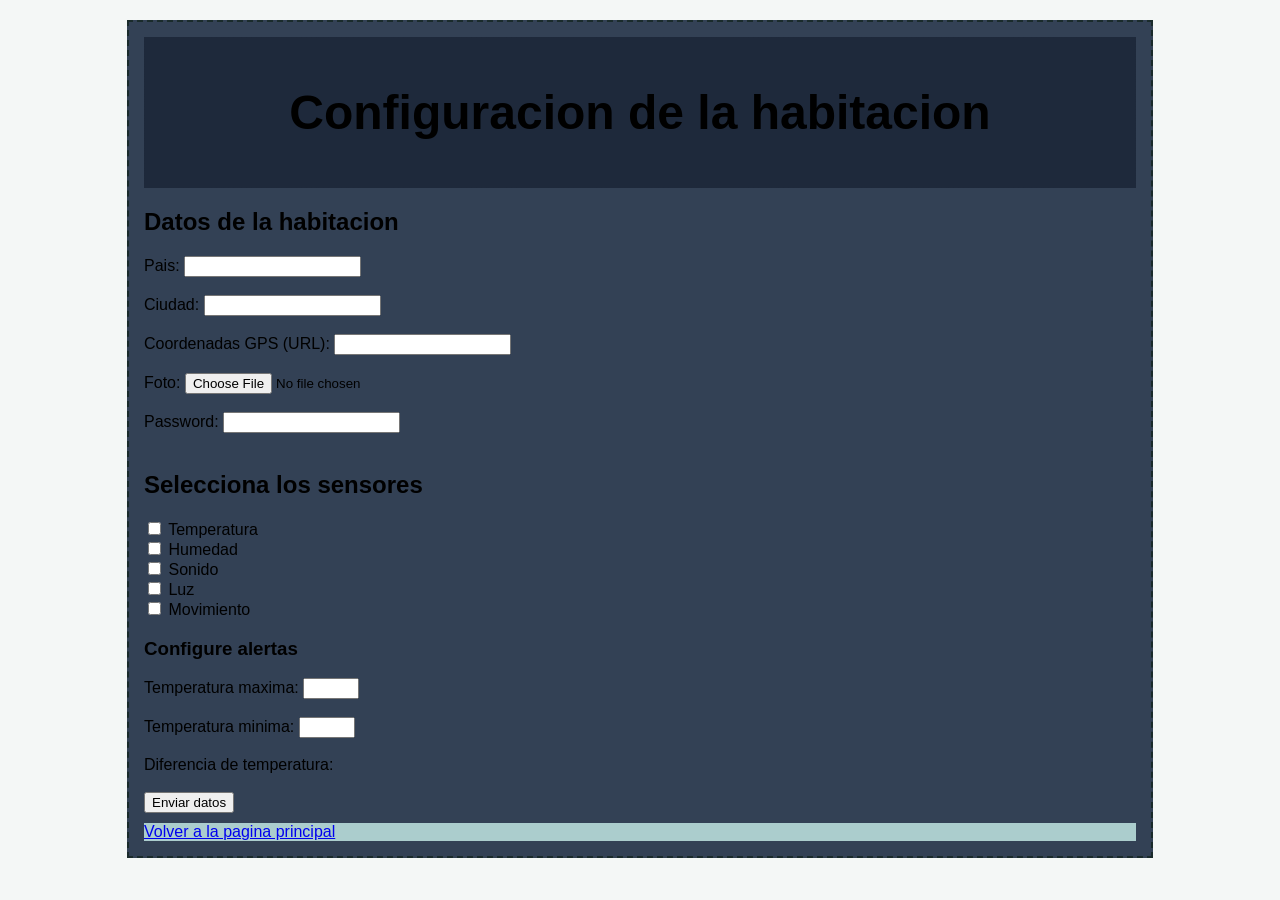
==== config.html @ c6aa9e57 "Incorporado HTML del proyecto, añadido datos.js y corregidos enlaces a index.html" ====
<!DOCTYPE html>
<html lang="es">
<head>
    <meta charset="UTF-8">
    <title>Configuracion - Smart Room</title>
    <link rel="stylesheet" type="text/css" href="css/iroom.css">
</head>
<body>
    <main id="contenedor">
        <header id="titulo">
            <h1>Configuracion de la habitacion</h1>
        </header>
        <form action="datos.js" method="POST">
            <div id="datos_estacion">
                <h2>Datos de la habitacion</h2>
                <label for="pais">Pais:</label>
                <input type="text" id="pais" name="pais" list="lista_paises">
                <datalist id="lista_paises">
                    <option value="Alemania"></option>
                    <option value="Bulgaria"></option>
                    <option value="Croacia"></option>
                    <option value="Dinamarca"></option>
                    <option value="Espana"></option>
                    <option value="Francia"></option>
                    <option value="Grecia"></option>
                    <option value="Hungria"></option>
                    <option value="Italia"></option>
                    <option value="Lituania"></option>
                    <option value="Moldavia"></option>
                    <option value="Noruega"></option>
                    <option value="Portugal"></option>
                    <option value="Rusia"></option>
                    <option value="Suiza"></option>
                    <option value="Turquia"></option>
                    <option value="Ucrania"></option>
                    <option value="Vaticano"></option>
                </datalist>
                <br><br>

                <label for="ciudad">Ciudad:</label>
                <input type="text" id="ciudad" name="ciudad"><br><br>

                <label for="mapa_url">Coordenadas GPS (URL):</label>
                <input type="url" id="mapa_url" name="mapa_url"><br><br>

                <label for="foto_estacion">Foto:</label>
                <input type="file" id="foto_estacion" name="foto_estacion"><br><br>

                <label for="contrasena">Password:</label>
                <input type="password" id="contrasena" name="contrasena"><br><br>

            </div>

            <div id="sensores_config">
                <h2>Selecciona los sensores</h2>

                <input type="checkbox" id="sens_temp" name="sensor" value="temperatura">
                <label for="sens_temp">Temperatura</label><br>

                <input type="checkbox" id="sens_hum" name="sensor" value="humedad">
                <label for="sens_hum">Humedad</label><br>

                <input type="checkbox" id="sens_son" name="sensor" value="sonido">
                <label for="sens_son">Sonido</label><br>

                <input type="checkbox" id="sens_luz" name="sensor" value="luz">
                <label for="sens_luz">Luz</label><br>

                <input type="checkbox" id="sens_mov" name="sensor" value="movimiento">
                <label for="sens_mov">Movimiento</label><br>

                <h3>Configure alertas</h3>

                <label for="tmax">Temperatura maxima:</label>
                <input type="number" name="temp_max" id="tmax" min="-20" max="45" step="1"><br><br>
                
                <label for="tmin">Temperatura minima:</label>
                <input type="number" name="temp_min" id="tmin" min="-20" max="45" step="1"><br><br>

                <label for="dif_temp">Diferencia de temperatura:</label>
                <output id="dif_temp" name="diferencia_temp"></output><br><br>
             </div>
            <input type="submit" value="Enviar datos">
        </form>
        <footer id="pie">
            <a href="index.html">Volver a la pagina principal</a>
        </footer>
    </main>
    <script>
        const inputMax = document.getElementById("tmax");
        const inputMin = document.getElementById("tmin");
        const outputDif = document.getElementsByName("diferencia_temp")[0];

        function calcularYValidar() {
            let max = parseInt(inputMax.value);
            let min = parseInt(inputMin.value);

            if (!isNaN(max) && !isNaN(min)) {
                if (max < min) {
                    inputMax.setCustomValidity("La Tº maxima debe ser mayor o igual a la minima.");
                    outputDif.value = "Error";
                } else {
                    inputMax.setCustomValidity("");
                    let diferencia = max - min;
                    outputDif.value = diferencia + " grados C";
                }
            } else {
                inputMax.setCustomValidity("");
            }
        }

        inputMax.addEventListener("input", calcularYValidar);
        inputMin.addEventListener("input", calcularYValidar);
    </script>
<script src="datos.js"></script>
</body>
</html>
---- css/iroom.css ----
body{
    font-family: Arial, sans-serif;
    background-color: #F4F7F6;
    margin: 0;
    padding: 20px;
}

#contenedor{
    background-color: #334155;
    width: 80%;
    margin: auto;
    border: 2px dashed #1A2B2B;
    padding: 15px;
    overflow: hidden;
}

#titulo{
    border: 1px dashed #1E293B;
    margin-bottom: 10px;
    padding: 15px;
    text-align: center;
    background-color:#1E293B;
    font-size: 24px;
    font-weight: bold;
}

#menu{
    border: 1px dashed #1A2B2B;
    margin-bottom: 10px;
    padding: 15px;
    text-align: center;
    background-color: #3B6262;
}
#informacion{
    border: 1px dashed #1A2B2B;
    margin-bottom: 10px;
    padding: 15px;
    text-align: center;
    background-color: #3B6262;
}
#habitacion{
    float: left;
    width: 48%;
    border: 1px #2A4747;
    padding: 10px;
    box-sizing: border-box;
}
#sensores{
    float: right;
    width: 48%;
    border: 1px #2A4747;
    padding: 10px;
    box-sizing: border-box;
}
#pie{
    clear: both;
    background-color: #ABCDCD;
    margin-top: 10px;
}


#sensores table {
    width: 100%;
    border-collapse: collapse;
}

#sensores th, #sensores td {
    padding: 10px 20px;
    text-align: left;
}


.boton-menu {
    display: inline-block;
    border: 1px dashed #1A2B2B;
    padding: 10px 15px;
    margin: 5px;
    text-decoration: none;
    color: #333;
    background-color: #F4F7F6;
}

#menu {
    display: flex;
    justify-content: space-around;
    align-items: center;
}
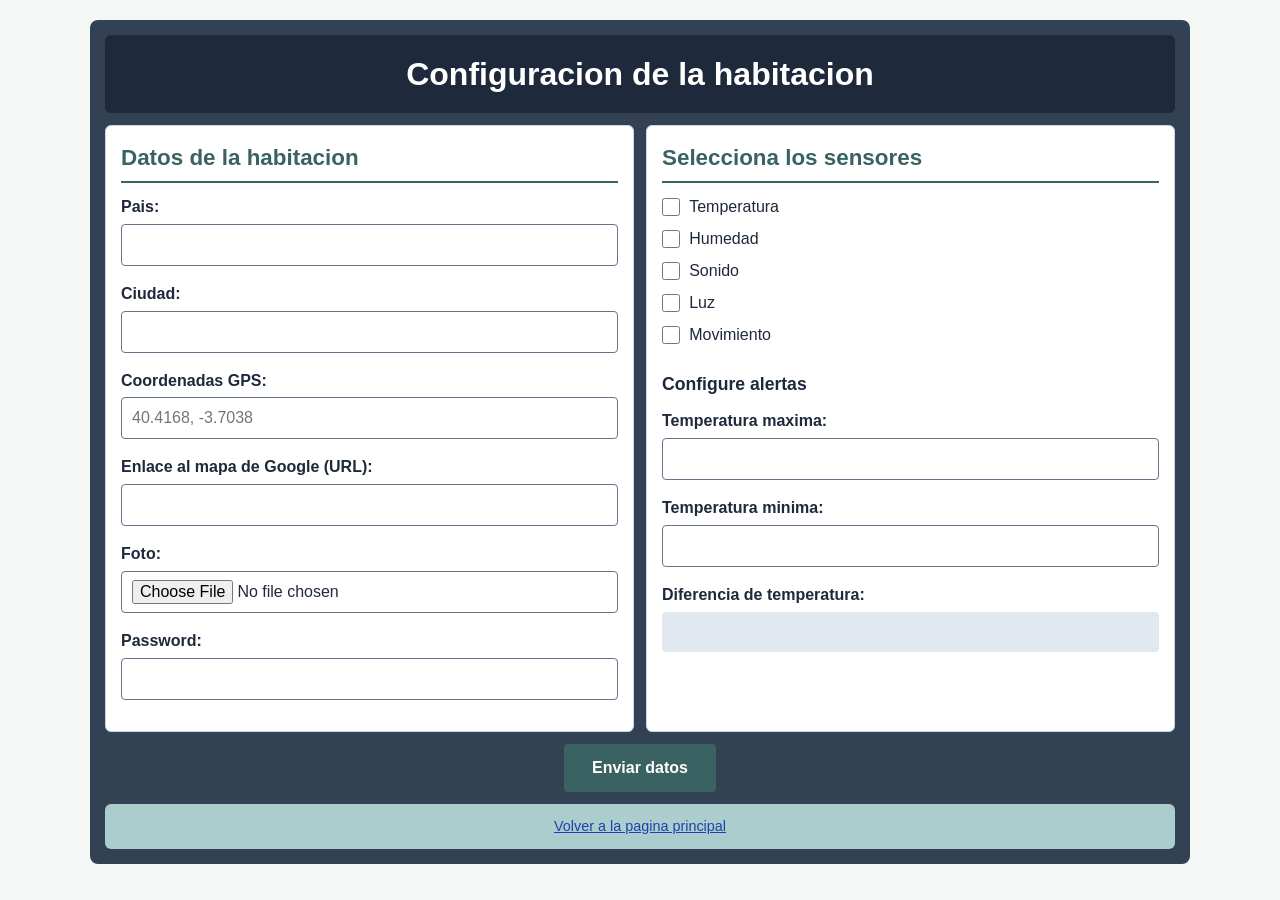
==== commit cf660c23: "Layout con flexbox, formulario de configuración y foto de la habitacion" ====
--- a/config.html
+++ b/config.html
@@ -2,6 +2,7 @@
 <html lang="es">
 <head>
     <meta charset="UTF-8">
+    <meta name="viewport" content="width=device-width, initial-scale=1">
     <title>Configuracion - Smart Room</title>
     <link rel="stylesheet" type="text/css" href="css/iroom.css">
 </head>
@@ -10,76 +11,103 @@
         <header id="titulo">
             <h1>Configuracion de la habitacion</h1>
         </header>
-        <form action="datos.js" method="POST">
+        <form action="datos.js" method="POST" onsubmit="procesarDatos(event)">
             <div id="datos_estacion">
                 <h2>Datos de la habitacion</h2>
-                <label for="pais">Pais:</label>
-                <input type="text" id="pais" name="pais" list="lista_paises">
-                <datalist id="lista_paises">
-                    <option value="Alemania"></option>
-                    <option value="Bulgaria"></option>
-                    <option value="Croacia"></option>
-                    <option value="Dinamarca"></option>
-                    <option value="Espana"></option>
-                    <option value="Francia"></option>
-                    <option value="Grecia"></option>
-                    <option value="Hungria"></option>
-                    <option value="Italia"></option>
-                    <option value="Lituania"></option>
-                    <option value="Moldavia"></option>
-                    <option value="Noruega"></option>
-                    <option value="Portugal"></option>
-                    <option value="Rusia"></option>
-                    <option value="Suiza"></option>
-                    <option value="Turquia"></option>
-                    <option value="Ucrania"></option>
-                    <option value="Vaticano"></option>
-                </datalist>
-                <br><br>
 
-                <label for="ciudad">Ciudad:</label>
-                <input type="text" id="ciudad" name="ciudad"><br><br>
+                <div class="campo">
+                    <label for="pais">Pais:</label>
+                    <input type="text" id="pais" name="pais" list="lista_paises">
+                    <datalist id="lista_paises">
+                        <option value="Alemania"></option>
+                        <option value="Bulgaria"></option>
+                        <option value="Croacia"></option>
+                        <option value="Dinamarca"></option>
+                        <option value="Espana"></option>
+                        <option value="Francia"></option>
+                        <option value="Grecia"></option>
+                        <option value="Hungria"></option>
+                        <option value="Italia"></option>
+                        <option value="Lituania"></option>
+                        <option value="Moldavia"></option>
+                        <option value="Noruega"></option>
+                        <option value="Portugal"></option>
+                        <option value="Rusia"></option>
+                        <option value="Suiza"></option>
+                        <option value="Turquia"></option>
+                        <option value="Ucrania"></option>
+                        <option value="Vaticano"></option>
+                    </datalist>
+                </div>
 
-                <label for="mapa_url">Coordenadas GPS (URL):</label>
-                <input type="url" id="mapa_url" name="mapa_url"><br><br>
+                <div class="campo">
+                    <label for="ciudad">Ciudad:</label>
+                    <input type="text" id="ciudad" name="ciudad">
+                </div>
 
-                <label for="foto_estacion">Foto:</label>
-                <input type="file" id="foto_estacion" name="foto_estacion"><br><br>
+                <div class="campo">
+                    <label for="gps">Coordenadas GPS:</label>
+                    <input type="text" id="gps" name="gps" placeholder="40.4168, -3.7038">
+                </div>
 
-                <label for="contrasena">Password:</label>
-                <input type="password" id="contrasena" name="contrasena"><br><br>
+                <div class="campo">
+                    <label for="mapa_url">Enlace al mapa de Google (URL):</label>
+                    <input type="url" id="mapa_url" name="mapa_url">
+                </div>
 
+                <div class="campo">
+                    <label for="foto_estacion">Foto:</label>
+                    <input type="file" id="foto_estacion" name="foto_estacion">
+                </div>
+
+                <div class="campo">
+                    <label for="contrasena">Password:</label>
+                    <input type="password" id="contrasena" name="contrasena">
+                </div>
             </div>
 
             <div id="sensores_config">
                 <h2>Selecciona los sensores</h2>
 
-                <input type="checkbox" id="sens_temp" name="sensor" value="temperatura">
-                <label for="sens_temp">Temperatura</label><br>
-
-                <input type="checkbox" id="sens_hum" name="sensor" value="humedad">
-                <label for="sens_hum">Humedad</label><br>
-
-                <input type="checkbox" id="sens_son" name="sensor" value="sonido">
-                <label for="sens_son">Sonido</label><br>
-
-                <input type="checkbox" id="sens_luz" name="sensor" value="luz">
-                <label for="sens_luz">Luz</label><br>
-
-                <input type="checkbox" id="sens_mov" name="sensor" value="movimiento">
-                <label for="sens_mov">Movimiento</label><br>
+                <div class="opcion">
+                    <input type="checkbox" id="sens_temp" name="sensor" value="temperatura">
+                    <label for="sens_temp">Temperatura</label>
+                </div>
+                <div class="opcion">
+                    <input type="checkbox" id="sens_hum" name="sensor" value="humedad">
+                    <label for="sens_hum">Humedad</label>
+                </div>
+                <div class="opcion">
+                    <input type="checkbox" id="sens_son" name="sensor" value="sonido">
+                    <label for="sens_son">Sonido</label>
+                </div>
+                <div class="opcion">
+                    <input type="checkbox" id="sens_luz" name="sensor" value="luz">
+                    <label for="sens_luz">Luz</label>
+                </div>
+                <div class="opcion">
+                    <input type="checkbox" id="sens_mov" name="sensor" value="movimiento">
+                    <label for="sens_mov">Movimiento</label>
+                </div>
 
                 <h3>Configure alertas</h3>
 
-                <label for="tmax">Temperatura maxima:</label>
-                <input type="number" name="temp_max" id="tmax" min="-20" max="45" step="1"><br><br>
-                
-                <label for="tmin">Temperatura minima:</label>
-                <input type="number" name="temp_min" id="tmin" min="-20" max="45" step="1"><br><br>
+                <div class="campo">
+                    <label for="tmax">Temperatura maxima:</label>
+                    <input type="number" name="temp_max" id="tmax" min="-20" max="45" step="1">
+                </div>
 
-                <label for="dif_temp">Diferencia de temperatura:</label>
-                <output id="dif_temp" name="diferencia_temp"></output><br><br>
-             </div>
+                <div class="campo">
+                    <label for="tmin">Temperatura minima:</label>
+                    <input type="number" name="temp_min" id="tmin" min="-20" max="45" step="1">
+                </div>
+
+                <div class="campo">
+                    <label for="dif_temp">Diferencia de temperatura:</label>
+                    <output id="dif_temp" name="diferencia_temp"></output>
+                </div>
+            </div>
+
             <input type="submit" value="Enviar datos">
         </form>
         <footer id="pie">
--- a/css/iroom.css
+++ b/css/iroom.css
@@ -1,88 +1,364 @@
-body{
-    font-family: Arial, sans-serif;
-    background-color: #F4F7F6;
-    margin: 0;
-    padding: 20px;
-}
-
-#contenedor{
-    background-color: #334155;
-    width: 80%;
-    margin: auto;
-    border: 2px dashed #1A2B2B;
-    padding: 15px;
-    overflow: hidden;
-}
-
-#titulo{
-    border: 1px dashed #1E293B;
-    margin-bottom: 10px;
-    padding: 15px;
-    text-align: center;
-    background-color:#1E293B;
-    font-size: 24px;
-    font-weight: bold;
-}
-
-#menu{
-    border: 1px dashed #1A2B2B;
-    margin-bottom: 10px;
-    padding: 15px;
-    text-align: center;
-    background-color: #3B6262;
-}
-#informacion{
-    border: 1px dashed #1A2B2B;
-    margin-bottom: 10px;
-    padding: 15px;
-    text-align: center;
-    background-color: #3B6262;
-}
-#habitacion{
-    float: left;
-    width: 48%;
-    border: 1px #2A4747;
+/* =========================================================
+   iroom.css - Hoja de estilos de Smart Room (P1 HTML/CSS)
+   La usan index.html, config.html y minombre.html
+   Se mantiene la paleta de colores original del proyecto.
+   ========================================================= */
+
+
+/* ---------- 1. Variables de color ----------
+   Los colores se definen una sola vez aqui y se usan con var(...).
+   Si quieres cambiar un color, lo cambias en este bloque y se
+   actualiza en toda la web. */
+:root {
+  --fondo-pagina: #F4F7F6;   /* fondo general de la pagina */
+  --marco:        #334155;   /* marco oscuro que rodea todo */
+  --titulo:       #1E293B;   /* cabecera y color de texto principal */
+  --barra:        #3B6262;   /* menu, informacion, subtitulos y boton */
+  --pie:          #ABCDCD;   /* pie de pagina */
+  --tarjeta:      #FFFFFF;   /* fondo de las zonas de contenido */
+  --texto:        #1E293B;   /* texto normal */
+  --texto-claro:  #FFFFFF;   /* texto sobre fondos oscuros */
+  --enlace:       #1E40AF;   /* enlaces (buen contraste en fondo claro) */
+  --borde:        #CBD5E1;   /* lineas finas */
+  --borde-campo:  #64748B;   /* borde de los campos del formulario */
+  --error:        #B91C1C;   /* campos con un valor no valido */
+  --foco:         #FFD54A;   /* anillo de foco al navegar con teclado */
+}
+
+
+/* ---------- 2. Reglas generales ---------- */
+
+/* Con border-box, el padding y el borde NO hacen crecer el ancho
+   de un elemento: es mucho mas facil calcular tamanos. */
+*, *::before, *::after {
+  box-sizing: border-box;
+}
+
+body {
+  font-family: Arial, Helvetica, sans-serif;
+  font-size: 1rem;          /* 1rem = tamano base del navegador (16px) */
+  line-height: 1.5;
+  color: var(--texto);
+  background-color: var(--fondo-pagina);
+  margin: 0;
+  padding: 20px;
+}
+
+/* Jerarquia de textos: tamano (font-size), grosor (font-weight)
+   y color distinguen titulo, subtitulos y texto normal. */
+h1 {
+  font-size: 2rem;
+  font-weight: 700;
+  margin: 0;
+}
+
+h2 {
+  font-size: 1.4rem;
+  font-weight: 600;
+  color: var(--barra);
+  margin: 0 0 0.75rem;
+  padding-bottom: 0.4rem;
+  border-bottom: 2px solid var(--barra);
+}
+
+h3 {
+  font-size: 1.1rem;
+  font-weight: 600;
+  margin: 1.5rem 0 0.75rem;
+}
+
+a {
+  color: var(--enlace);
+}
+
+a:hover {
+  text-decoration-thickness: 2px;
+}
+
+ul {
+  margin: 0.75rem 0;
+  padding-left: 1.4rem;
+}
+
+img {
+  display: block;
+  max-width: 100%;          /* la imagen nunca se sale de su caja */
+  height: auto;
+  margin-top: 1rem;
+  border-radius: 6px;
+}
+
+
+/* ---------- 3. Foco visible con el teclado ----------
+   Cuando alguien navega con la tecla Tab, el elemento activo
+   se rodea de un anillo amarillo con un borde oscuro interior,
+   para que se vea tanto sobre fondos claros como oscuros. */
+:focus-visible {
+  outline: 3px solid var(--foco);
+  outline-offset: 2px;
+  box-shadow: 0 0 0 2px var(--titulo);
+}
+
+
+/* ---------- 4. Estructura de la pagina (layout) ----------
+   #contenedor es una caja flexible (flexbox) que reparte sus zonas en filas:
+
+   - flex-wrap: wrap -> cuando una zona no cabe en la fila, pasa a la siguiente.
+   - titulo y pie ocupan el 100%: una fila entera cada uno.
+   - menu, informacion, habitacion y sensores ocupan el 45% cada uno,
+     asi que solo caben DOS por fila:
+         menu | informacion        habitacion | sensores
+   - "flex: 1 1 45%" son tres valores: crece (1), se encoge (1) y
+     mide 45% de partida. Al poder crecer, las dos zonas de una fila
+     se reparten el espacio que sobra y llegan hasta los bordes.
+   - Las zonas de una misma fila miden lo mismo de alto (es el
+     comportamiento por defecto de flexbox). */
+#contenedor {
+  display: flex;
+  flex-wrap: wrap;
+  gap: 12px;                /* separacion entre zonas */
+  width: 90%;
+  max-width: 1100px;
+  margin: 0 auto;
+  padding: 15px;
+  background-color: var(--marco);
+  border-radius: 8px;
+}
+
+#titulo,
+#pie {
+  flex: 0 0 100%;           /* no crece, no se encoge, ocupa toda la fila */
+}
+
+#menu,
+#informacion,
+#habitacion,
+#sensores {
+  flex: 1 1 45%;
+  min-width: 0;             /* permite que el contenido se ajuste sin desbordar */
+}
+
+/* Pantallas pequenas (menos de 700 px de ancho): una sola columna.
+   Si cada zona mide el 100%, solo cabe una por fila. */
+@media (max-width: 700px) {
+  body {
     padding: 10px;
-    box-sizing: border-box;
-}
-#sensores{
-    float: right;
-    width: 48%;
-    border: 1px #2A4747;
-    padding: 10px;
-    box-sizing: border-box;
-}
-#pie{
-    clear: both;
-    background-color: #ABCDCD;
-    margin-top: 10px;
-}
-
-
-#sensores table {
+  }
+
+  #contenedor {
     width: 100%;
-    border-collapse: collapse;
-}
-
-#sensores th, #sensores td {
-    padding: 10px 20px;
-    text-align: left;
-}
-
+  }
+
+  #menu,
+  #informacion,
+  #habitacion,
+  #sensores {
+    flex-basis: 100%;
+  }
+}
+
+
+/* ---------- 5. Cada zona de la pagina ---------- */
+
+/* Cabecera con el titulo */
+#titulo {
+  background-color: var(--titulo);
+  color: var(--texto-claro);
+  padding: 15px;
+  text-align: center;
+  border-radius: 6px;
+}
+
+/* Menu e informacion: dos barras del mismo color, una al lado de la otra */
+#menu,
+#informacion {
+  background-color: var(--barra);
+  color: var(--texto-claro);
+  padding: 15px;
+  border-radius: 6px;
+}
+
+#menu {
+  display: flex;
+  flex-wrap: wrap;          /* si los botones no caben, pasan a la linea siguiente */
+  align-items: center;
+  gap: 10px;
+}
+
+#informacion {
+  display: flex;
+  align-items: center;
+  justify-content: center;
+  text-align: center;
+  font-weight: 600;
+}
 
 .boton-menu {
-    display: inline-block;
-    border: 1px dashed #1A2B2B;
-    padding: 10px 15px;
-    margin: 5px;
-    text-decoration: none;
-    color: #333;
-    background-color: #F4F7F6;
-}
-
-#menu {
-    display: flex;
-    justify-content: space-around;
-    align-items: center;
-}
-
+  display: inline-block;
+  padding: 10px 15px;
+  background-color: var(--fondo-pagina);
+  color: var(--texto);
+  font-weight: 600;
+  text-decoration: none;
+  border: 1px solid var(--texto);
+  border-radius: 4px;
+}
+
+.boton-menu:hover {
+  background-color: var(--pie);
+}
+
+/* Zonas de contenido (fondo blanco): las dos de la pagina de inicio
+   y las dos del formulario de configuracion */
+#habitacion,
+#sensores,
+#datos_estacion,
+#sensores_config {
+  background-color: var(--tarjeta);
+  border: 1px solid var(--borde);
+  border-radius: 6px;
+  padding: 15px;
+}
+
+#sensores {
+  overflow-x: auto;         /* si la tabla es muy ancha, hace scroll dentro de su caja */
+}
+
+/* Tabla de sensores */
+table {
+  width: 100%;
+  border-collapse: collapse;
+}
+
+th,
+td {
+  padding: 10px 14px;
+  text-align: left;
+  border-bottom: 1px solid var(--borde);
+}
+
+th {
+  background-color: #E2E8F0;
+  font-weight: 700;
+}
+
+/* Pie de pagina */
+#pie {
+  background-color: var(--pie);
+  color: var(--texto);
+  padding: 12px;
+  text-align: center;
+  font-size: 0.9rem;
+  border-radius: 6px;
+}
+
+
+/* ---------- 6. Formularios (config.html y minombre.html) ---------- */
+
+/* El formulario ocupa una fila entera de #contenedor y por dentro
+   funciona igual que #contenedor: una caja flexible con filas.
+     datos de la habitacion | sensores y alertas
+     boton de enviar (solo, en su fila y centrado) */
+#contenedor > form {
+  flex: 0 0 100%;
+  display: flex;
+  flex-wrap: wrap;
+  justify-content: center;  /* centra lo que quede solo en una fila (el boton) */
+  gap: 12px;
+}
+
+#datos_estacion,
+#sensores_config {
+  flex: 1 1 45%;
+  min-width: 0;
+}
+
+/* Cada pareja etiqueta + campo va en un div.campo */
+.campo {
+  margin-bottom: 1rem;
+}
+
+/* Etiquetas: encima de su campo, en negrita */
+label {
+  display: block;
+  font-weight: 600;
+  margin-bottom: 0.3rem;
+}
+
+/* Campos de texto, URL, contrasena, numeros y archivo */
+input[type="text"],
+input[type="url"],
+input[type="password"],
+input[type="number"],
+input[type="file"] {
+  display: block;
+  width: 100%;
+  padding: 8px 10px;
+  font: inherit;            /* mismo tipo y tamano de letra que el resto */
+  color: var(--texto);
+  background-color: #FFFFFF;
+  border: 1px solid var(--borde-campo);
+  border-radius: 4px;
+}
+
+/* Si el valor no es valido (fuera de rango, URL mal escrita,
+   maxima menor que minima...), el campo se marca en rojo */
+input:invalid {
+  border-color: var(--error);
+  background-color: #FEF2F2;
+}
+
+/* Casillas de los sensores: casilla y texto en la misma linea */
+.opcion {
+  display: flex;
+  align-items: center;
+  gap: 0.6rem;
+  margin-bottom: 0.5rem;
+}
+
+.opcion input {
+  width: 1.1rem;
+  height: 1.1rem;
+  margin: 0;
+}
+
+.opcion label {
+  margin: 0;
+  font-weight: 400;
+}
+
+/* Resultado de la diferencia de temperatura */
+output {
+  display: block;
+  min-height: 2.5rem;
+  padding: 8px 10px;
+  background-color: #E2E8F0;
+  border-radius: 4px;
+  font-weight: 700;
+}
+
+/* Boton de enviar */
+input[type="submit"] {
+  flex: 0 0 auto;           /* mide lo que mide su texto, sin estirarse */
+  padding: 12px 28px;
+  font: inherit;
+  font-weight: 700;
+  color: var(--texto-claro);
+  background-color: var(--barra);
+  border: 0;
+  border-radius: 4px;
+  cursor: pointer;
+}
+
+input[type="submit"]:hover {
+  background-color: var(--titulo);
+}
+
+/* Pantallas pequenas: el formulario tambien pasa a una columna.
+   Va aqui, despues de las reglas del formulario, para que se aplique. */
+@media (max-width: 700px) {
+  #datos_estacion,
+  #sensores_config {
+    flex-basis: 100%;
+  }
+}
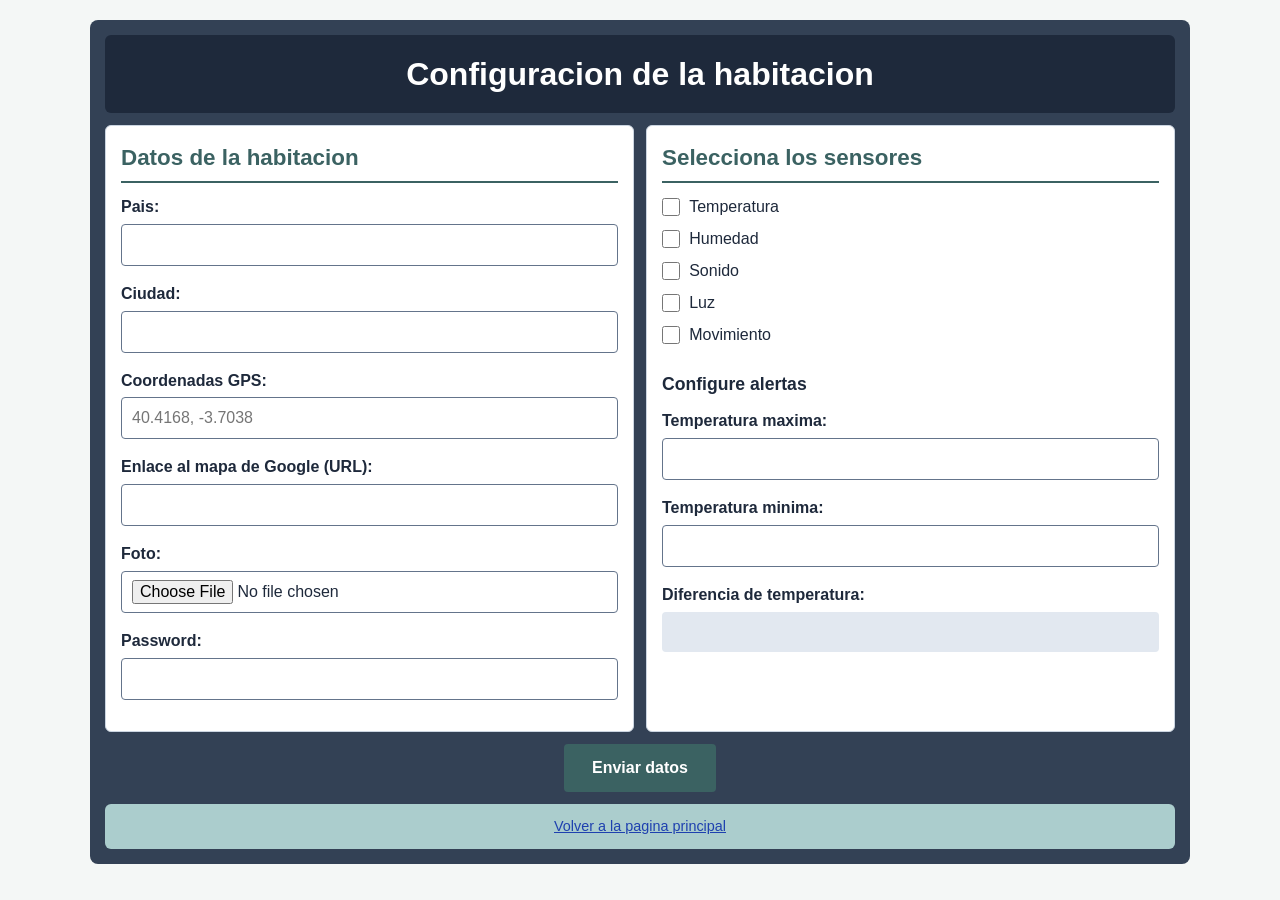
==== commit 42c6f52f: "Mensaje comprensible en las alertas de temperatura" ====
--- a/config.html
+++ b/config.html
@@ -123,17 +123,17 @@
             let max = parseInt(inputMax.value);
             let min = parseInt(inputMin.value);
 
-            if (!isNaN(max) && !isNaN(min)) {
-                if (max < min) {
-                    inputMax.setCustomValidity("La Tº maxima debe ser mayor o igual a la minima.");
-                    outputDif.value = "Error";
-                } else {
-                    inputMax.setCustomValidity("");
-                    let diferencia = max - min;
-                    outputDif.value = diferencia + " grados C";
-                }
+            inputMax.setCustomValidity("");
+
+            if (isNaN(max) || isNaN(min)) {
+                outputDif.value = "";
+            } else if (max < -20 || max > 45 || min < -20 || min > 45) {
+                outputDif.value = "Error: las temperaturas deben estar entre -20 y 45 grados C.";
+            } else if (max < min) {
+                inputMax.setCustomValidity("La Tº maxima debe ser mayor o igual a la minima.");
+                outputDif.value = "Error: la temperatura maxima debe ser mayor o igual que la minima.";
             } else {
-                inputMax.setCustomValidity("");
+                outputDif.value = (max - min) + " grados C";
             }
         }
 
--- a/css/iroom.css
+++ b/css/iroom.css
@@ -72,7 +72,7 @@
 }
 
 a:hover {
-  text-decoration-thickness: 2px;
+  color: var(--titulo);
 }
 
 ul {
@@ -82,8 +82,10 @@
 
 img {
   display: block;
-  max-width: 100%;          /* la imagen nunca se sale de su caja */
+  width: 100%;              /* ocupa el ancho de su caja, sin salirse */
   height: auto;
+  max-height: 360px;        /* y no crece mas de 360 px de alto */
+  object-fit: contain;      /* la foto se ve entera, sin deformarse ni recortarse */
   margin-top: 1rem;
   border-radius: 6px;
 }
@@ -208,12 +210,13 @@
   background-color: var(--pie);
 }
 
-/* Zonas de contenido (fondo blanco): las dos de la pagina de inicio
-   y las dos del formulario de configuracion */
+/* Zonas de contenido (fondo blanco): las dos de la pagina de inicio,
+   las dos del formulario de configuracion y la del formulario del nombre */
 #habitacion,
 #sensores,
 #datos_estacion,
-#sensores_config {
+#sensores_config,
+#datos_nombre {
   background-color: var(--tarjeta);
   border: 1px solid var(--borde);
   border-radius: 6px;
@@ -268,9 +271,16 @@
 }
 
 #datos_estacion,
-#sensores_config {
+#sensores_config,
+#datos_nombre {
   flex: 1 1 45%;
   min-width: 0;
+}
+
+/* En minombre.html solo hay una tarjeta: se limita su ancho y,
+   gracias al justify-content: center del formulario, queda centrada */
+#datos_nombre {
+  max-width: 520px;
 }
 
 /* Cada pareja etiqueta + campo va en un div.campo */
@@ -302,8 +312,11 @@
 }
 
 /* Si el valor no es valido (fuera de rango, URL mal escrita,
-   maxima menor que minima...), el campo se marca en rojo */
-input:invalid {
+   maxima menor que minima...), el campo se marca en rojo.
+   :not(:placeholder-shown) hace que solo ocurra cuando el campo tiene
+   algo escrito: asi un campo obligatorio vacio no sale en rojo nada mas
+   abrir la pagina. */
+input:invalid:not(:placeholder-shown) {
   border-color: var(--error);
   background-color: #FEF2F2;
 }
@@ -358,7 +371,8 @@
    Va aqui, despues de las reglas del formulario, para que se aplique. */
 @media (max-width: 700px) {
   #datos_estacion,
-  #sensores_config {
+  #sensores_config,
+  #datos_nombre {
     flex-basis: 100%;
   }
 }
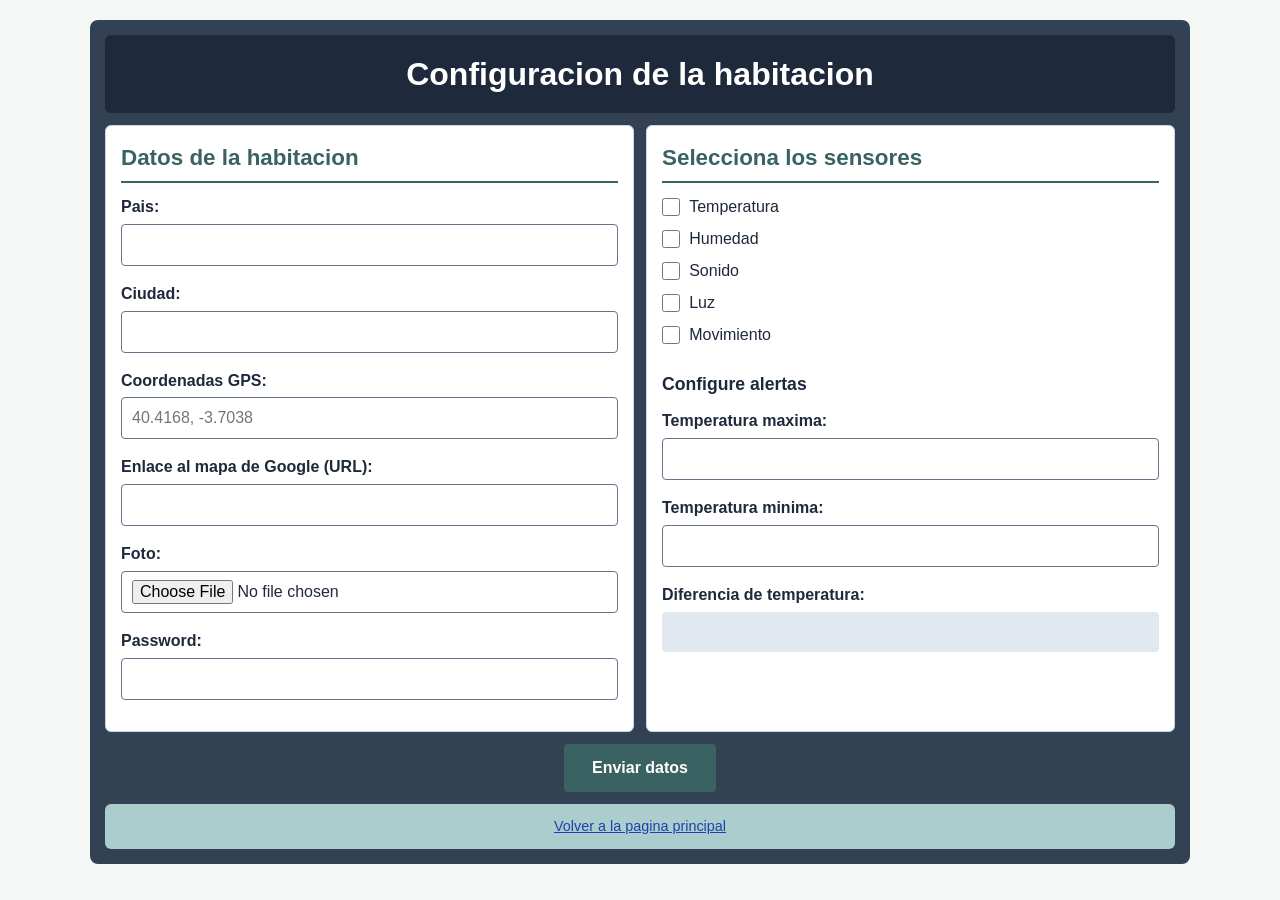
==== commit 885bfbfc: "Apartado 8, capturas y memoria actualizadas" ====
--- a/config.html
+++ b/config.html
@@ -4,9 +4,11 @@
     <meta charset="UTF-8">
     <meta name="viewport" content="width=device-width, initial-scale=1">
     <title>Configuracion - Smart Room</title>
+    <link rel="icon" type="image/svg+xml" href="images/favicon.svg">
     <link rel="stylesheet" type="text/css" href="css/iroom.css">
 </head>
 <body>
+    <a class="saltar" href="#datos_estacion">Saltar al formulario</a>
     <main id="contenedor">
         <header id="titulo">
             <h1>Configuracion de la habitacion</h1>
@@ -57,7 +59,8 @@
 
                 <div class="campo">
                     <label for="foto_estacion">Foto:</label>
-                    <input type="file" id="foto_estacion" name="foto_estacion">
+                    <input type="file" id="foto_estacion" name="foto_estacion" accept="image/*">
+                    <div id="vista_previa"></div>
                 </div>
 
                 <div class="campo">
@@ -139,6 +142,24 @@
 
         inputMax.addEventListener("input", calcularYValidar);
         inputMin.addEventListener("input", calcularYValidar);
+
+        // Vista previa de la foto elegida, antes de enviar el formulario
+        const inputFoto = document.getElementById("foto_estacion");
+        const zonaVista = document.getElementById("vista_previa");
+
+        inputFoto.addEventListener("change", function () {
+            zonaVista.innerHTML = "";
+            const archivo = inputFoto.files[0];
+            if (archivo && archivo.type.startsWith("image/")) {
+                const imagen = document.createElement("img");
+                imagen.src = URL.createObjectURL(archivo);
+                imagen.alt = "Vista previa de la foto seleccionada";
+                imagen.onload = function () {
+                    URL.revokeObjectURL(imagen.src);
+                };
+                zonaVista.appendChild(imagen);
+            }
+        });
     </script>
 <script src="datos.js"></script>
 </body>
--- a/css/iroom.css
+++ b/css/iroom.css
@@ -23,6 +23,40 @@
   --borde-campo:  #64748B;   /* borde de los campos del formulario */
   --error:        #B91C1C;   /* campos con un valor no valido */
   --foco:         #FFD54A;   /* anillo de foco al navegar con teclado */
+  --subtitulo:    #3B6262;   /* color de los subtitulos h2 */
+  --enlace-hover: #1E293B;   /* enlaces al pasar el raton por encima */
+  --campo-fondo:  #FFFFFF;   /* fondo de los campos del formulario */
+  --cabecera-tabla: #E2E8F0; /* fondo de la fila de titulos de la tabla */
+  --salida-fondo: #E2E8F0;   /* fondo del resultado de la diferencia */
+  --error-fondo:  #FEF2F2;   /* fondo de un campo con valor no valido */
+}
+
+
+/* ---------- 1b. Modo oscuro (Apartado 8) ----------
+   Si el sistema operativo o el navegador del usuario estan en modo
+   oscuro, se redefinen las MISMAS variables con colores oscuros.
+   Como todo el CSS usa var(...), no hace falta tocar ninguna otra regla. */
+@media (prefers-color-scheme: dark) {
+  :root {
+    --fondo-pagina: #0B1220;
+    --marco:        #1E293B;
+    --titulo:       #0F172A;
+    --barra:        #3B6262;
+    --pie:          #274545;
+    --tarjeta:      #273449;
+    --texto:        #E2E8F0;
+    --texto-claro:  #FFFFFF;
+    --enlace:       #93C5FD;
+    --borde:        #475569;
+    --borde-campo:  #94A3B8;
+    --error:        #FCA5A5;
+    --subtitulo:    #7FB5B5;
+    --enlace-hover: #FFFFFF;
+    --campo-fondo:  #0F172A;
+    --cabecera-tabla: #334155;
+    --salida-fondo: #334155;
+    --error-fondo:  #450A0A;
+  }
 }
 
 
@@ -55,10 +89,10 @@
 h2 {
   font-size: 1.4rem;
   font-weight: 600;
-  color: var(--barra);
+  color: var(--subtitulo);
   margin: 0 0 0.75rem;
   padding-bottom: 0.4rem;
-  border-bottom: 2px solid var(--barra);
+  border-bottom: 2px solid var(--subtitulo);
 }
 
 h3 {
@@ -72,7 +106,7 @@
 }
 
 a:hover {
-  color: var(--titulo);
+  color: var(--enlace-hover);
 }
 
 ul {
@@ -241,7 +275,7 @@
 }
 
 th {
-  background-color: #E2E8F0;
+  background-color: var(--cabecera-tabla);
   font-weight: 700;
 }
 
@@ -306,7 +340,7 @@
   padding: 8px 10px;
   font: inherit;            /* mismo tipo y tamano de letra que el resto */
   color: var(--texto);
-  background-color: #FFFFFF;
+  background-color: var(--campo-fondo);
   border: 1px solid var(--borde-campo);
   border-radius: 4px;
 }
@@ -318,7 +352,7 @@
    abrir la pagina. */
 input:invalid:not(:placeholder-shown) {
   border-color: var(--error);
-  background-color: #FEF2F2;
+  background-color: var(--error-fondo);
 }
 
 /* Casillas de los sensores: casilla y texto en la misma linea */
@@ -345,7 +379,7 @@
   display: block;
   min-height: 2.5rem;
   padding: 8px 10px;
-  background-color: #E2E8F0;
+  background-color: var(--salida-fondo);
   border-radius: 4px;
   font-weight: 700;
 }
@@ -376,3 +410,131 @@
     flex-basis: 100%;
   }
 }
+
+
+/* =========================================================
+   7. MEJORAS EXTRA (Apartado 8)
+   ========================================================= */
+
+/* ---------- 7.1 Enlace "Saltar al contenido" ----------
+   Es el primer elemento al que llega la tecla Tab. Esta fuera de la
+   pantalla hasta que recibe el foco; entonces aparece arriba a la
+   izquierda. Permite a quien navega con teclado o lector de pantalla
+   saltarse el titulo y el menu. */
+.saltar {
+  position: absolute;
+  left: -9999px;
+  top: 10px;
+  padding: 10px 16px;
+  background-color: var(--texto-claro);
+  color: var(--titulo);
+  font-weight: 700;
+  border-radius: 4px;
+  z-index: 10;
+}
+
+.saltar:focus {
+  left: 10px;
+}
+
+/* ---------- 7.2 Vista previa de la foto (config.html) ---------- */
+#vista_previa img {
+  max-height: 200px;
+}
+
+/* ---------- 7.3 Transiciones y animacion ----------
+   Los cambios de color al pasar el raton ya no son bruscos: duran
+   0,25 s. Los botones suben 2 px en hover, y la pagina aparece con
+   un fundido suave al cargarse. */
+a,
+input[type="submit"],
+input[type="text"],
+input[type="url"],
+input[type="password"],
+input[type="number"] {
+  transition: background-color 0.25s ease, color 0.25s ease,
+              border-color 0.25s ease, transform 0.25s ease;
+}
+
+.boton-menu:hover,
+input[type="submit"]:hover {
+  transform: translateY(-2px);
+}
+
+@keyframes aparecer {
+  from {
+    opacity: 0;
+    transform: translateY(10px);
+  }
+  to {
+    opacity: 1;
+    transform: translateY(0);
+  }
+}
+
+#contenedor {
+  animation: aparecer 0.5s ease-out;
+}
+
+/* Quien tiene activada la opcion "reducir movimiento" en su sistema
+   no ve animaciones ni transiciones. */
+@media (prefers-reduced-motion: reduce) {
+  #contenedor {
+    animation: none;
+  }
+
+  a,
+  input[type="submit"],
+  input[type="text"],
+  input[type="url"],
+  input[type="password"],
+  input[type="number"] {
+    transition: none;
+  }
+
+  .boton-menu:hover,
+  input[type="submit"]:hover {
+    transform: none;
+  }
+}
+
+/* ---------- 7.4 Estilos de impresion ----------
+   Al imprimir (o guardar como PDF) se quitan los colores de fondo,
+   el menu y el boton de enviar, y despues de cada enlace externo
+   se escribe su direccion, porque en papel no se puede hacer clic. */
+@media print {
+  body {
+    background-color: #FFFFFF;
+    color: #000000;
+    padding: 0;
+  }
+
+  #contenedor {
+    width: 100%;
+    max-width: none;
+    padding: 0;
+    background-color: #FFFFFF;
+  }
+
+  #titulo,
+  #pie {
+    background-color: #FFFFFF;
+    color: #000000;
+    border: 1px solid #000000;
+  }
+
+  #menu,
+  #informacion,
+  .saltar,
+  input[type="submit"] {
+    display: none;
+  }
+
+  a {
+    color: #000000;
+  }
+
+  a[href^="http"]::after {
+    content: " (" attr(href) ")";
+  }
+}
